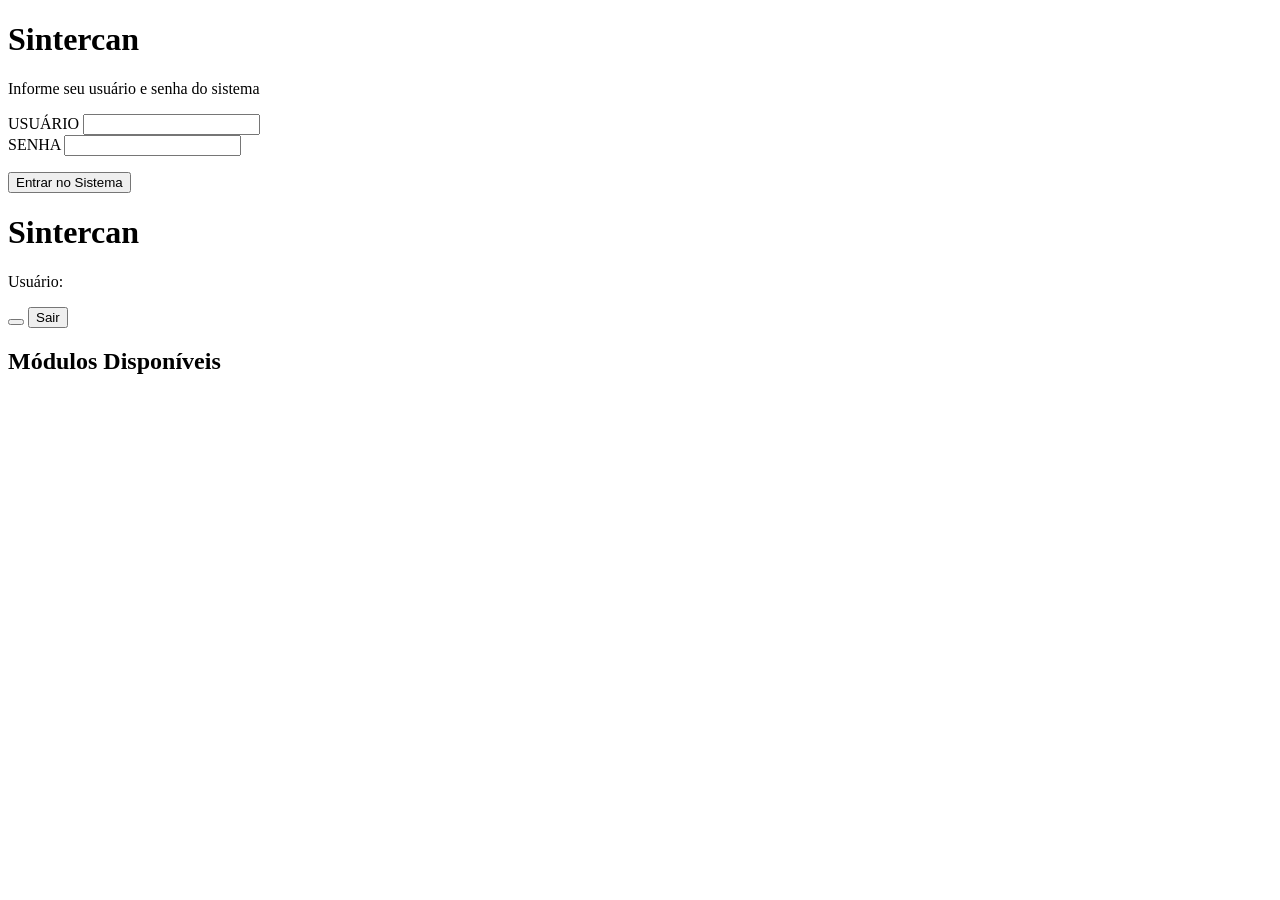
==== index.html @ d74b2c95 "refactor(history): reuse existing portal login for index.html" ====
<!DOCTYPE html>
<html lang="pt-BR">
<head>
    <meta charset="UTF-8">
    <meta name="viewport" content="width=device-width, initial-scale=1.0">
    <title>Sintercan - Portal de Gestão</title>
    <link rel="icon" type="image/png" href="LOGO MINIMALISTA.png">
    
    <script src="https://cdn.tailwindcss.com"></script>
    <script>
        tailwind.config = {
            darkMode: 'class'
        }
    </script>

    <script>
        if (localStorage.getItem('theme') === 'dark' || (!('theme' in localStorage) && window.matchMedia('(prefers-color-scheme: dark)').matches)) {
            document.documentElement.classList.add('dark');
        } else {
            document.documentElement.classList.remove('dark');
        }
    </script>

    <script src="https://unpkg.com/lucide@latest"></script>
</head>
<body class="min-h-screen bg-slate-100 dark:bg-slate-950 text-slate-800 dark:text-slate-100 flex flex-col justify-center items-center p-4 transition-colors duration-200 relative">

    <div id="loginBox" class="w-full max-w-md bg-white dark:bg-slate-900 border border-slate-200 dark:border-slate-800 p-8 rounded-2xl shadow-2xl space-y-6 transition-colors duration-200">
        <div class="text-center space-y-2">
            <div class="inline-block p-2 bg-slate-950 rounded-xl border border-slate-800 shadow-inner">
                <img src="./logo.png" alt="Sintercan Logo" class="h-12 mx-auto object-contain" onerror="this.style.display='none'">
            </div>
            <h1 class="text-2xl font-black text-slate-900 dark:text-white">Sintercan</h1>
            <p class="text-xs text-slate-500 dark:text-slate-400">Informe seu usuário e senha do sistema</p>
        </div>

        <form onsubmit="handleLogin(event)" class="space-y-4">
            <div>
                <label class="block text-xs font-bold text-slate-600 dark:text-slate-400 mb-1">USUÁRIO</label>
                <input type="text" id="userInput" required class="w-full bg-slate-50 dark:bg-slate-950 border border-slate-300 dark:border-slate-800 rounded-xl px-4 py-2.5 text-sm text-slate-900 dark:text-white focus:outline-none focus:border-amber-500 uppercase">
            </div>
            <div>
                <label class="block text-xs font-bold text-slate-600 dark:text-slate-400 mb-1">SENHA</label>
                <input type="password" id="passInput" required class="w-full bg-slate-50 dark:bg-slate-950 border border-slate-300 dark:border-slate-800 rounded-xl px-4 py-2.5 text-sm text-slate-900 dark:text-white focus:outline-none focus:border-amber-500">
            </div>

            <p id="errorMsg" class="text-xs text-red-500 dark:text-red-400 hidden font-bold text-center"></p>

            <button type="submit" id="btnLogin" class="w-full bg-amber-500 hover:bg-amber-400 text-slate-950 font-extrabold py-3 rounded-xl transition text-sm flex items-center justify-center gap-2 cursor-pointer shadow-md">
                <span>Entrar no Sistema</span>
            </button>
        </form>
    </div>

    <div id="menuBox" class="hidden w-full max-w-5xl bg-white dark:bg-slate-900 border border-slate-200 dark:border-slate-800 p-8 rounded-2xl shadow-2xl space-y-6 transition-colors duration-200">
        <div class="flex justify-between items-center border-b border-slate-200 dark:border-slate-800 pb-4">
            <div class="flex items-center gap-4">
                <div class="p-1.5 bg-slate-950 rounded-xl border border-slate-800 shadow-inner">
                    <img src="./logo.png" alt="Sintercan Logo" class="h-10 object-contain" onerror="this.style.display='none'">
                </div>
                <div>
                    <h1 class="text-xl font-black text-slate-900 dark:text-white">Sintercan</h1>
                    <p class="text-xs text-slate-500 dark:text-slate-400">Usuário: <span id="lblUser" class="text-amber-600 dark:text-amber-400 font-bold"></span></p>
                </div>
            </div>

            <div class="flex items-center gap-2">
                <button id="themeToggleBtn" onclick="toggleTheme()" class="p-2 bg-slate-100 dark:bg-slate-800 hover:bg-slate-200 dark:hover:bg-slate-700 text-slate-700 dark:text-amber-400 border border-slate-300 dark:border-slate-700 rounded-xl transition cursor-pointer flex items-center justify-center" title="Alternar Tema">
                    <i id="themeToggleIcon" data-lucide="moon" class="w-4 h-4"></i>
                </button>
                <button onclick="logout()" class="px-3 py-1.5 bg-rose-500/10 hover:bg-rose-500/20 text-rose-600 dark:text-rose-400 border border-rose-500/30 rounded-xl text-xs font-bold transition flex items-center gap-1.5 cursor-pointer">
                    <i data-lucide="log-out" class="w-4 h-4"></i> Sair
                </button>
            </div>
        </div>

        <div>
            <h2 class="text-sm font-bold text-slate-500 dark:text-slate-400 uppercase tracking-wider mb-4">Módulos Disponíveis</h2>
            <div id="gridModules" class="grid grid-cols-1 sm:grid-cols-2 lg:grid-cols-3 gap-4">
                </div>
        </div>
    </div>

    <script>
        const API_URL = 'https://sintercan.consultoriarf.net';

        // LÓGICA DO TEMA CLARO/ESCURO
        function toggleTheme() {
            const isDark = document.documentElement.classList.toggle('dark');
            localStorage.setItem('theme', isDark ? 'dark' : 'light');
            updateThemeIcon();
        }

        function updateThemeIcon() {
            const isDark = document.documentElement.classList.contains('dark');
            const icon = document.getElementById('themeToggleIcon');
            if (icon) {
                icon.setAttribute('data-lucide', isDark ? 'sun' : 'moon');
                if (window.lucide) lucide.createIcons();
            }
        }

        document.addEventListener('DOMContentLoaded', () => {
            updateThemeIcon();
            lucide.createIcons();
            checkSession();
        });

        async function checkSession() {
            const userData = localStorage.getItem('sintercan_user');
            if (userData) {
                const user = JSON.parse(userData);
                try {
                    const res = await fetch(`${API_URL}/me`, {
                        method: 'POST',
                        headers: { 'Content-Type': 'application/json' },
                        body: JSON.stringify({ usuario: user.nome })
                    });

                    if (res.ok) {
                        const updatedData = await res.json();
                        localStorage.setItem('sintercan_user', JSON.stringify(updatedData));
                        showMenu(updatedData);
                    } else {
                        logout();
                    }
                } catch (e) {
                    showMenu(user);
                }
            }
        }

        async function handleLogin(e) {
            e.preventDefault();
            const usuario = document.getElementById('userInput').value.trim().toUpperCase();
            const senha = document.getElementById('passInput').value;
            const errorMsg = document.getElementById('errorMsg');
            const btnLogin = document.getElementById('btnLogin');

            errorMsg.classList.add('hidden');
            btnLogin.disabled = true;
            btnLogin.innerText = "Autenticando...";

            try {
                const res = await fetch(`${API_URL}/login`, {
                    method: 'POST',
                    headers: { 'Content-Type': 'application/json' },
                    body: JSON.stringify({ usuario, senha })
                });

                if (!res.ok) {
                    const err = await res.json();
                    throw new Error(err.detail || 'Usuário ou senha incorretos.');
                }

                const data = await res.json();
                localStorage.setItem('sintercan_user', JSON.stringify(data));
                showMenu(data);

            } catch (err) {
                errorMsg.innerText = err.message;
                errorMsg.classList.remove('hidden');
            } finally {
                btnLogin.disabled = false;
                btnLogin.innerText = "Entrar no Sistema";
            }
        }

        function showMenu(user) {
            document.getElementById('loginBox').classList.add('hidden');
            document.getElementById('menuBox').classList.remove('hidden');
            document.getElementById('lblUser').innerText = user.nome;

            const grid = document.getElementById('gridModules');
            grid.innerHTML = '';

            const modules = [
                {
                    key: 'producao',
                    label: 'Controle Semanal de Produção',
                    url: './producao/',
                    icon: 'factory',
                    hasAccess: Number(user.u_producao) === 1 || Number(user.u_producao_valor) === 1
                },
                {
                    key: 'u_estoque_pa',
                    label: 'Estoque de Produto Acabado',
                    url: './sc/',
                    icon: 'boxes',
                    hasAccess: Number(user.u_estoque_pa) === 1
                },
                {
                    key: 'u_estoque_mp',
                    label: 'Estoque de Matéria Prima',
                    url: './estoque/',
                    icon: 'package',
                    hasAccess: Number(user.u_estoque_mp) === 1
                },
                {
                    key: 'u_faturamento',
                    label: 'Faturamento',
                    url: './faturamento/',
                    icon: 'receipt',
                    hasAccess: Number(user.u_faturamento) === 1
                },
                {
                    key: 'u_qualidade',
                    label: 'Qualidade',
                    url: './qualidade/',
                    icon: 'check-circle-2',
                    hasAccess: Number(user.u_qualidade) === 1
                },
                {
                    key: 'u_financeiro',
                    label: 'Financeiro',
                    url: './financeiro/',
                    icon: 'dollar-sign',
                    hasAccess: Number(user.u_financeiro) === 1
                },
                {
                    key: 'u_rs',
                    label: 'RS',
                    url: './rs/',
                    icon: 'bar-chart-3',
                    hasAccess: Number(user.u_rs) === 1
                },
                {
                    key: 'u_compras',
                    label: 'Compras',
                    url: './compras/',
                    icon: 'shopping-cart',
                    hasAccess: Number(user.u_compras) === 1
                },
                {
                    key: 'u_custos',
                    label: 'Custos',
                    url: './custos/',
                    icon: 'pie-chart',
                    hasAccess: Number(user.u_custos) === 1
                }
            ];

            modules.forEach(mod => {
                if (mod.hasAccess) {
                    const card = document.createElement('a');
                    card.href = mod.url;
                    card.className = "flex items-center gap-4 p-4 bg-slate-50 dark:bg-slate-950 border border-slate-200 dark:border-slate-800 rounded-xl hover:border-amber-500 dark:hover:border-amber-500 hover:shadow-lg transition cursor-pointer group";
                    card.innerHTML = `
                        <div class="p-3 bg-slate-200 dark:bg-slate-900 group-hover:bg-amber-500 text-amber-600 dark:text-amber-400 group-hover:text-slate-950 rounded-xl transition">
                            <i data-lucide="${mod.icon}" class="w-6 h-6"></i>
                        </div>
                        <div>
                            <h3 class="font-bold text-sm text-slate-900 dark:text-white group-hover:text-amber-600 dark:group-hover:text-amber-400 transition">${mod.label}</h3>
                            <span class="text-[10px] text-slate-500">Acessar Módulo</span>
                        </div>
                    `;
                    grid.appendChild(card);
                }
            });

            lucide.createIcons();
        }

        function logout() {
            localStorage.removeItem('sintercan_user');
            document.getElementById('menuBox').classList.add('hidden');
            document.getElementById('loginBox').classList.remove('hidden');
            document.getElementById('userInput').value = '';
            document.getElementById('passInput').value = '';
        }
    </script>
</body>
</html>
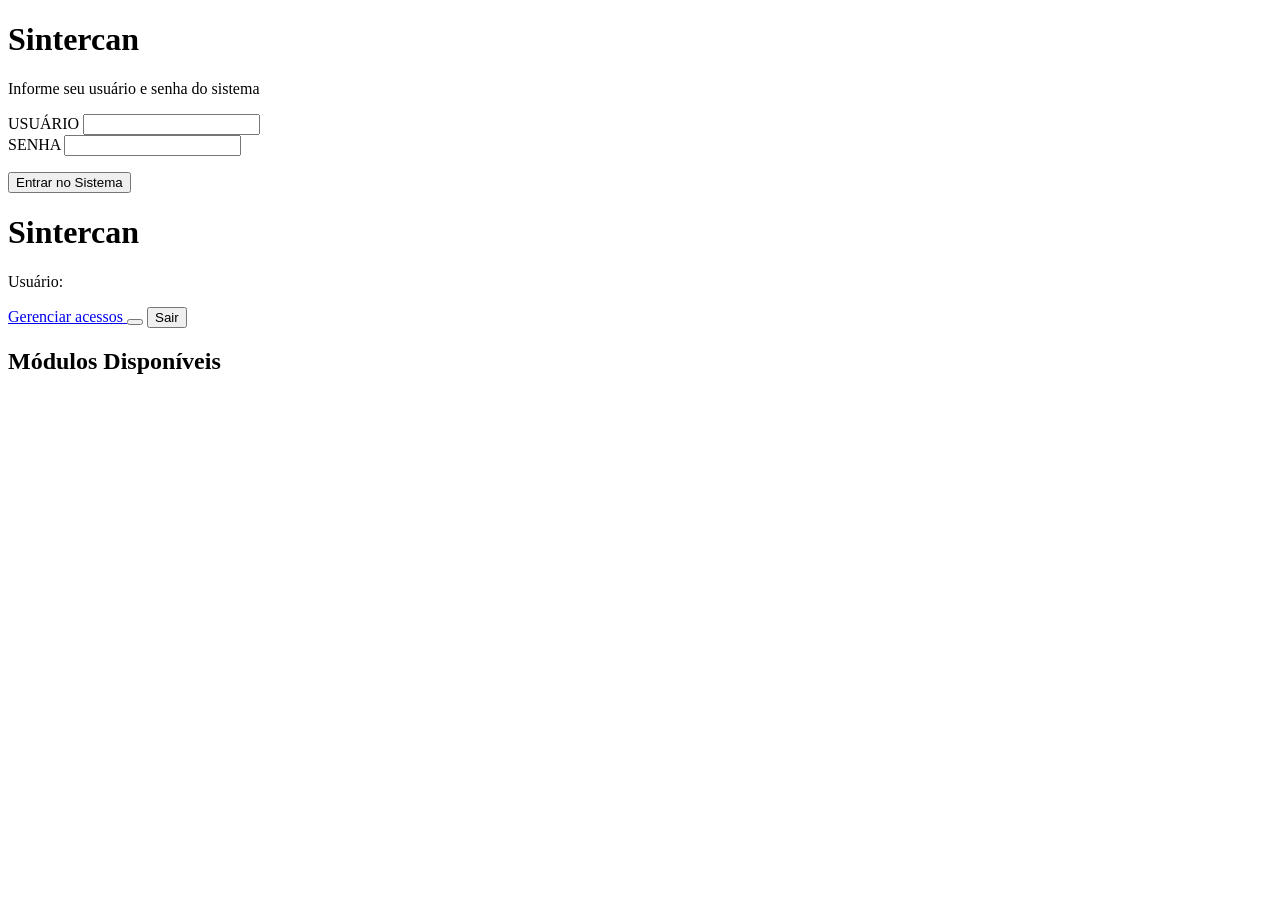
==== commit a41708cd: "feat: exibir gerenciador somente a gestores no menu Sintercan" ====
--- a/index.html
+++ b/index.html
@@ -65,6 +65,9 @@
             </div>
 
             <div class="flex items-center gap-2">
+                <a id="gerenciarAcessosLink" href="./gerenciar-acessos.html" class="hidden px-3 py-1.5 bg-amber-500/10 hover:bg-amber-500/20 text-amber-700 dark:text-amber-400 border border-amber-500/30 rounded-xl text-xs font-bold transition items-center gap-1.5" title="Gerenciar acessos (gestor)">
+                    <i data-lucide="shield-check" class="w-4 h-4"></i> <span class="hidden sm:inline">Gerenciar acessos</span>
+                </a>
                 <button id="themeToggleBtn" onclick="toggleTheme()" class="p-2 bg-slate-100 dark:bg-slate-800 hover:bg-slate-200 dark:hover:bg-slate-700 text-slate-700 dark:text-amber-400 border border-slate-300 dark:border-slate-700 rounded-xl transition cursor-pointer flex items-center justify-center" title="Alternar Tema">
                     <i id="themeToggleIcon" data-lucide="moon" class="w-4 h-4"></i>
                 </button>
@@ -170,6 +173,12 @@
             document.getElementById('loginBox').classList.add('hidden');
             document.getElementById('menuBox').classList.remove('hidden');
             document.getElementById('lblUser').innerText = user.nome;
+            // O link é apenas apresentação. A API administrativa exige
+            // nova autenticação CPS e confirma U_GESTOR no banco a cada operação.
+            const gestor = Number(user.u_gestor) === 1;
+            const acessoLink = document.getElementById('gerenciarAcessosLink');
+            acessoLink.classList.toggle('hidden', !gestor);
+            acessoLink.classList.toggle('inline-flex', gestor);
 
             const grid = document.getElementById('gridModules');
             grid.innerHTML = '';
@@ -225,13 +234,6 @@
                     hasAccess: Number(user.u_rs) === 1
                 },
                 {
-                    key: 'u_compras',
-                    label: 'Compras',
-                    url: './compras/',
-                    icon: 'shopping-cart',
-                    hasAccess: Number(user.u_compras) === 1
-                },
-                {
                     key: 'u_custos',
                     label: 'Custos',
                     url: './custos/',
@@ -241,7 +243,7 @@
             ];
 
             modules.forEach(mod => {
-                if (mod.hasAccess) {
+                if (gestor || mod.hasAccess) {
                     const card = document.createElement('a');
                     card.href = mod.url;
                     card.className = "flex items-center gap-4 p-4 bg-slate-50 dark:bg-slate-950 border border-slate-200 dark:border-slate-800 rounded-xl hover:border-amber-500 dark:hover:border-amber-500 hover:shadow-lg transition cursor-pointer group";
@@ -263,6 +265,8 @@
 
         function logout() {
             localStorage.removeItem('sintercan_user');
+            document.getElementById('gerenciarAcessosLink').classList.add('hidden');
+            document.getElementById('gerenciarAcessosLink').classList.remove('inline-flex');
             document.getElementById('menuBox').classList.add('hidden');
             document.getElementById('loginBox').classList.remove('hidden');
             document.getElementById('userInput').value = '';
